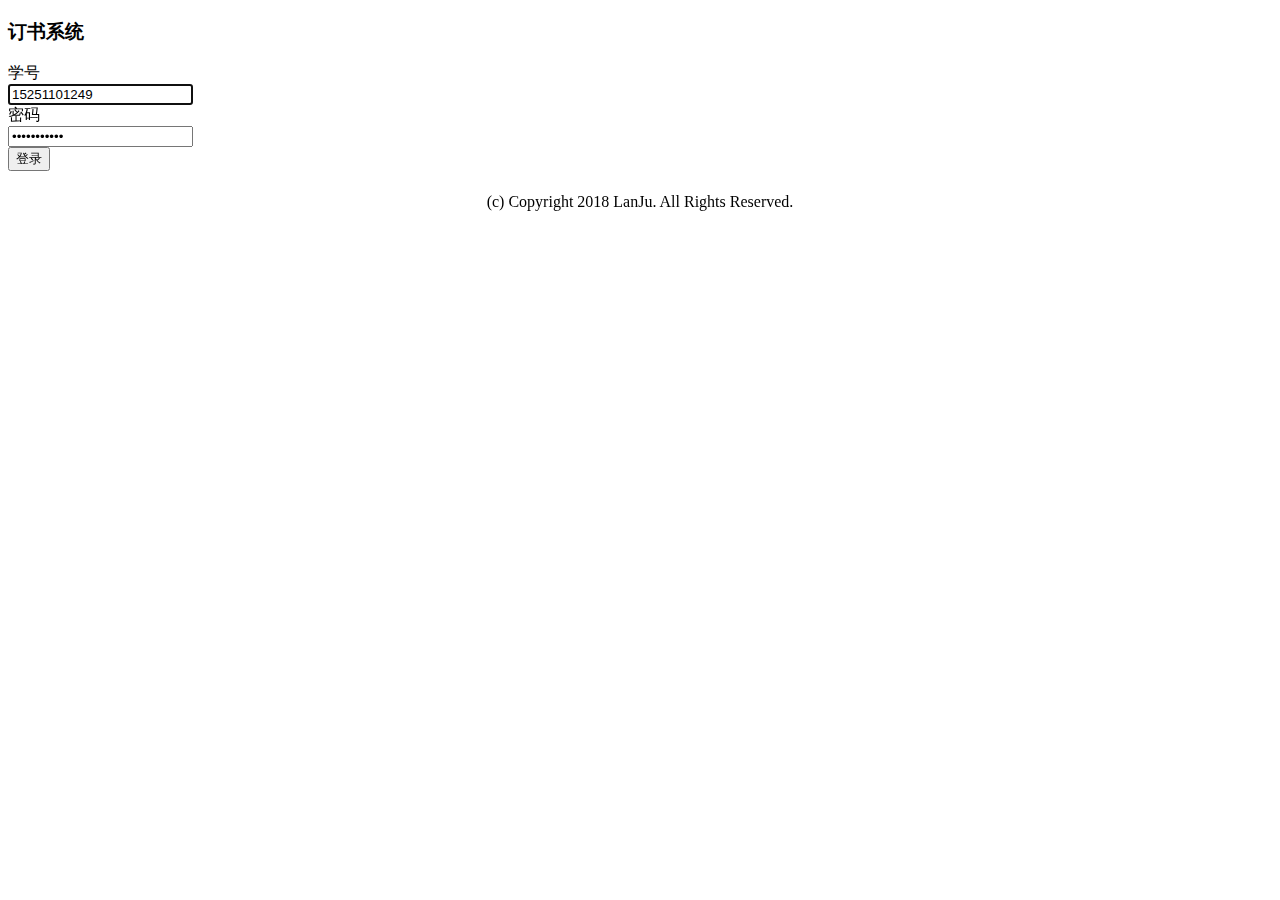
==== web/pages/login.html @ 78355d96 "有1error，备份用" ====
<!DOCTYPE html>
<html >
<head >
	<!--定义 字符编码-->
	<meta charset = "utf-8" >
	<!--定义 渲染模式-->
	<meta http-equiv = "X-UA-Compatible" content = "IE=edge,chrome=1" >
	<!--定义 关键词-->
	<meta name = "keywords" content = "订书系统,orderBook" >
	<!--定义 作者-->
	<meta name = "author" content = "LanJu" >
	<!--定义 页面描述-->
	<meta name = "description" content = "订书系统" >
	<!--定义 viewport-->
	<!--
			width=device-width 宽度等于设备宽度
			initial-scale=1.0 页面初始缩放值为1
			maximum-scale=1.0 允许用户的最大缩放值为1
			minimum-scale=1.0 允许用户的最小缩放值为1
			user-scalable=0 不允许用户进行缩放
		-->
	<meta name = "viewport"
	      content = "width=device-width, initial-scale=1.0, maximum-scale=1.0, user-scalable=0" >
	<!--标题-->
	<title >订书系统</title >
	<!--CSS-->
	<link rel = "stylesheet" href = "https://lib.baomitu.com/twitter-bootstrap/3.3.7/css/bootstrap.css" >
	<link rel = "stylesheet" href = "../assets/css/login.css" />
</head >

<body >

<!--header-->
<div class = "header" >
	<div class = "row" >
		<div class = "col-md-4 col-md-offset-4 col-sm-8 col-sm-offset-2 col-xs-10 col-xs-offset-1" >
			<h3 >订书系统</h3 >
		</div >
	</div >
</div >
<!--body-->
<div class = "row" >
	<div class = "col-md-4 col-md-offset-4 col-sm-8 col-sm-offset-2 col-xs-10 col-xs-offset-1" >
		<!--登录表单-->
		<form id = "login" class = "form-horizontal" role = "form" method="post"
		      action = "../controller/login.jsp" >
			<!--学号-->
			<div class = "form-group" >
				<label for = "studentId" class = "col-sm-2 control-label" >学号</label >
				<div class = "col-sm-10" >
					<input id = "studentId" class = "form-control" type = "text" value="15251101249"
					       name = "studentId" placeholder = "请输入学号" autofocus >
				</div >
			</div >
			<!--密码-->
			<div class = "form-group" >
				<label for = "password" class = "col-sm-2 control-label" >密码</label >
				<div class = "col-sm-10" >
					<input id = "password" class = "form-control" type = "password" value="15251101249"
					       name = "password" placeholder = "请输入密码" >
				</div >
			</div >
			<div class = "form-group" >
				<div class = "col-sm-offset-2 col-sm-10" >
					<button type = "submit" class = "btn btn-default" >登录</button >
				</div >
			</div >
		</form >
	</div >
</div >
<!--footer-->
<div class = "footer" >
	<div class = "row" >
		<div class = "col-md-4 col-md-offset-4 col-sm-8 col-sm-offset-2 col-xs-10 col-xs-offset-1" >
			<p class = "copyright" >(c) Copyright 2018 LanJu. All Rights
			                        Reserved.</p >
		</div >
	</div >
</div >
<!--JavaScript-->
<!--外部 JavaScript-->
<script src = "https://lib.baomitu.com/jquery/3.3.1/jquery.js" ></script >
<script src = "https://lib.baomitu.com/twitter-bootstrap/3.3.7/js/bootstrap.js" ></script >
<script src = "../static/js/jquery-validate/jquery.validate.js" ></script >
<script src = "../static/js/jquery-validate/messages_zh.js"
        type = "text/javascript" charset = "utf-8" ></script >
<!--自定义 JavaScript-->
<script src = "../assets/js/login.js" type = "text/javascript" charset = "utf-8" ></script >

</body >
</html >
---- web/assets/css/login.css ----
.copyright{
	margin-bottom: 0;
	line-height:30px;
	text-align: center;
}

.error{
	color: orangered;
}
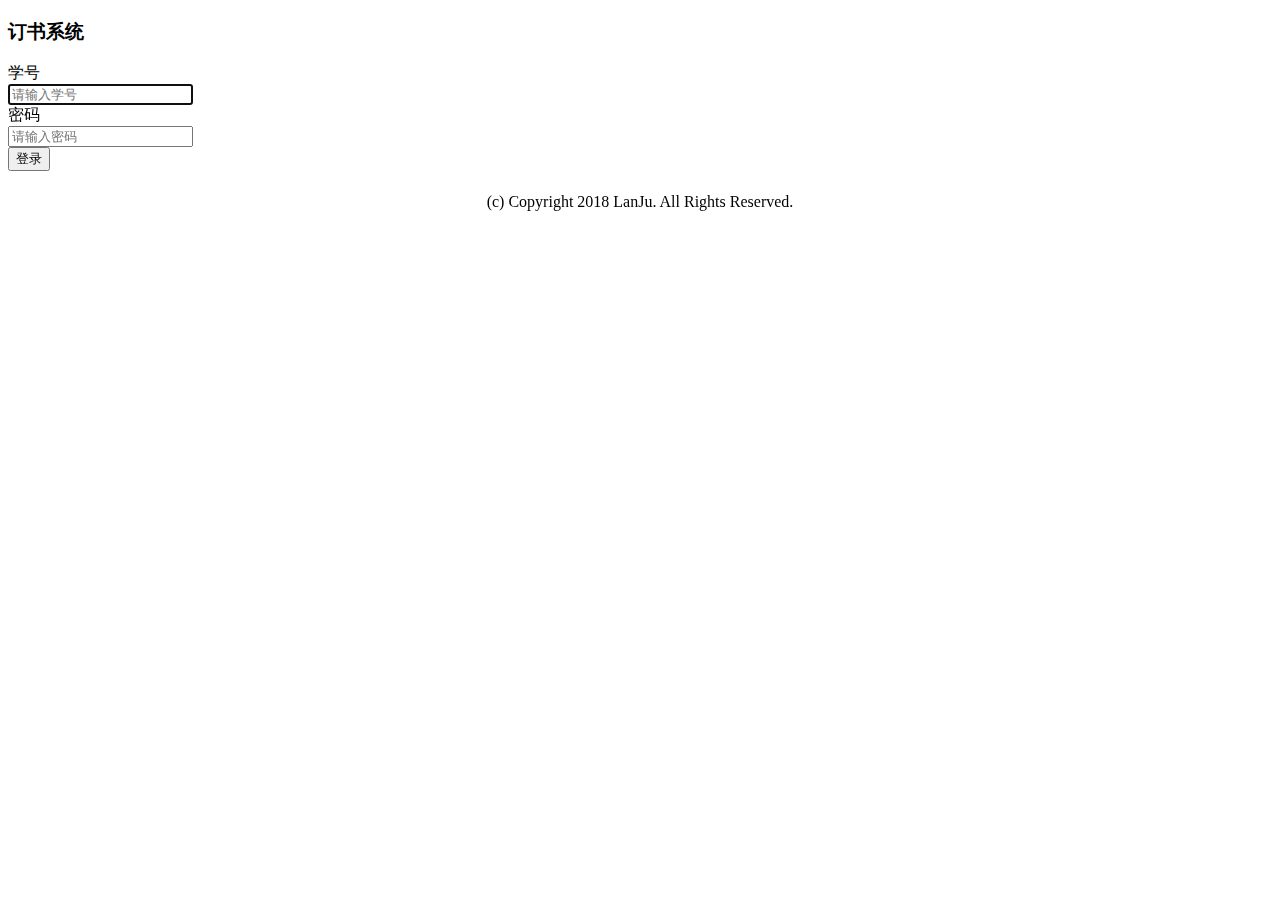
==== commit 0cda7d8d: "订单中心完成" ====
--- a/web/pages/login.html
+++ b/web/pages/login.html
@@ -48,7 +48,7 @@
 			<div class = "form-group" >
 				<label for = "studentId" class = "col-sm-2 control-label" >学号</label >
 				<div class = "col-sm-10" >
-					<input id = "studentId" class = "form-control" type = "text" value="15251101249"
+					<input id = "studentId" class = "form-control" type = "text"
 					       name = "studentId" placeholder = "请输入学号" autofocus >
 				</div >
 			</div >
@@ -56,7 +56,7 @@
 			<div class = "form-group" >
 				<label for = "password" class = "col-sm-2 control-label" >密码</label >
 				<div class = "col-sm-10" >
-					<input id = "password" class = "form-control" type = "password" value="15251101249"
+					<input id = "password" class = "form-control" type = "password"
 					       name = "password" placeholder = "请输入密码" >
 				</div >
 			</div >
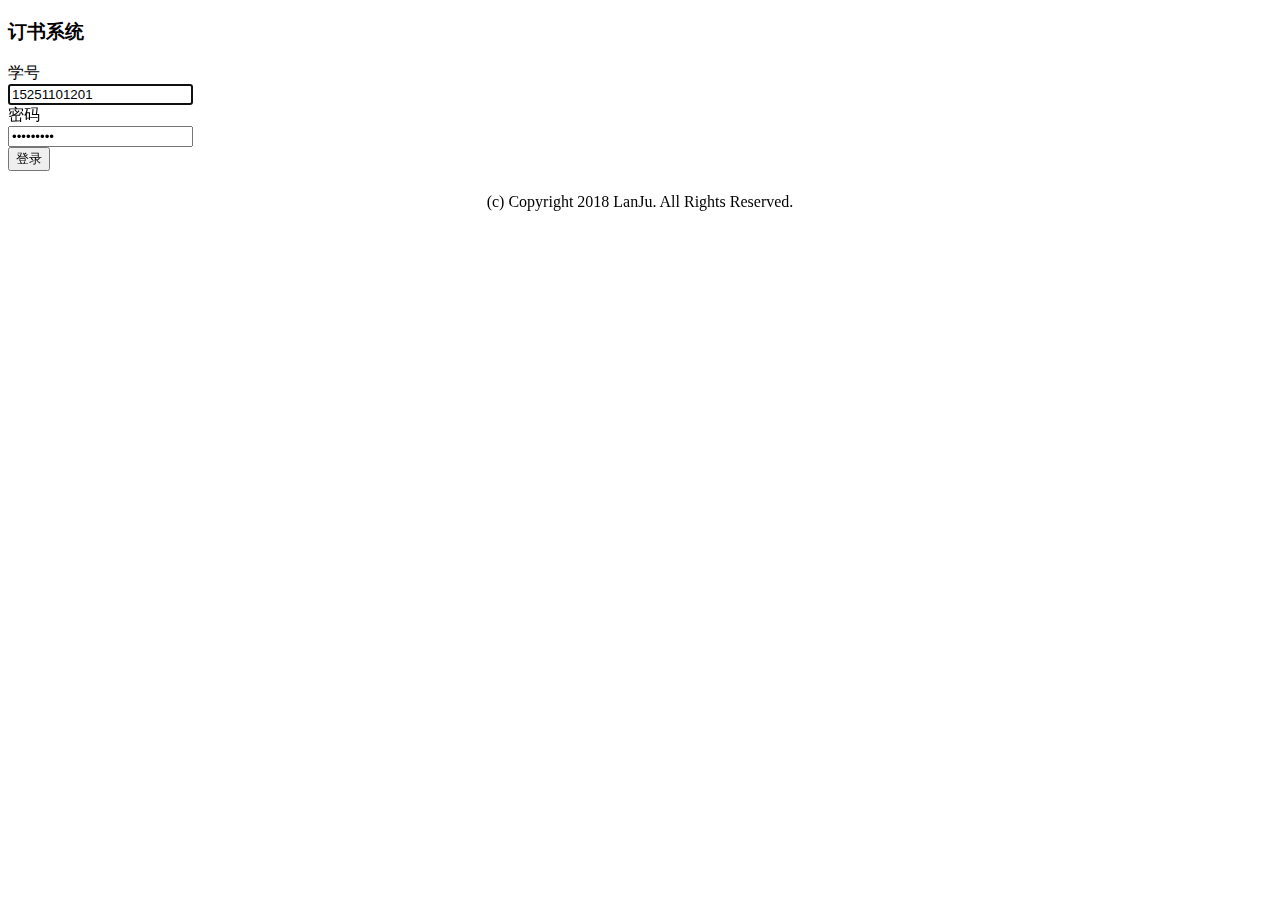
==== commit de688641: "响应式表格完成" ====
--- a/web/pages/login.html
+++ b/web/pages/login.html
@@ -48,7 +48,7 @@
 			<div class = "form-group" >
 				<label for = "studentId" class = "col-sm-2 control-label" >学号</label >
 				<div class = "col-sm-10" >
-					<input id = "studentId" class = "form-control" type = "text"
+					<input id = "studentId" class = "form-control" type = "text" value="15251101201"
 					       name = "studentId" placeholder = "请输入学号" autofocus >
 				</div >
 			</div >
@@ -56,7 +56,7 @@
 			<div class = "form-group" >
 				<label for = "password" class = "col-sm-2 control-label" >密码</label >
 				<div class = "col-sm-10" >
-					<input id = "password" class = "form-control" type = "password"
+					<input id = "password" class = "form-control" type = "password" value="152511012"
 					       name = "password" placeholder = "请输入密码" >
 				</div >
 			</div >
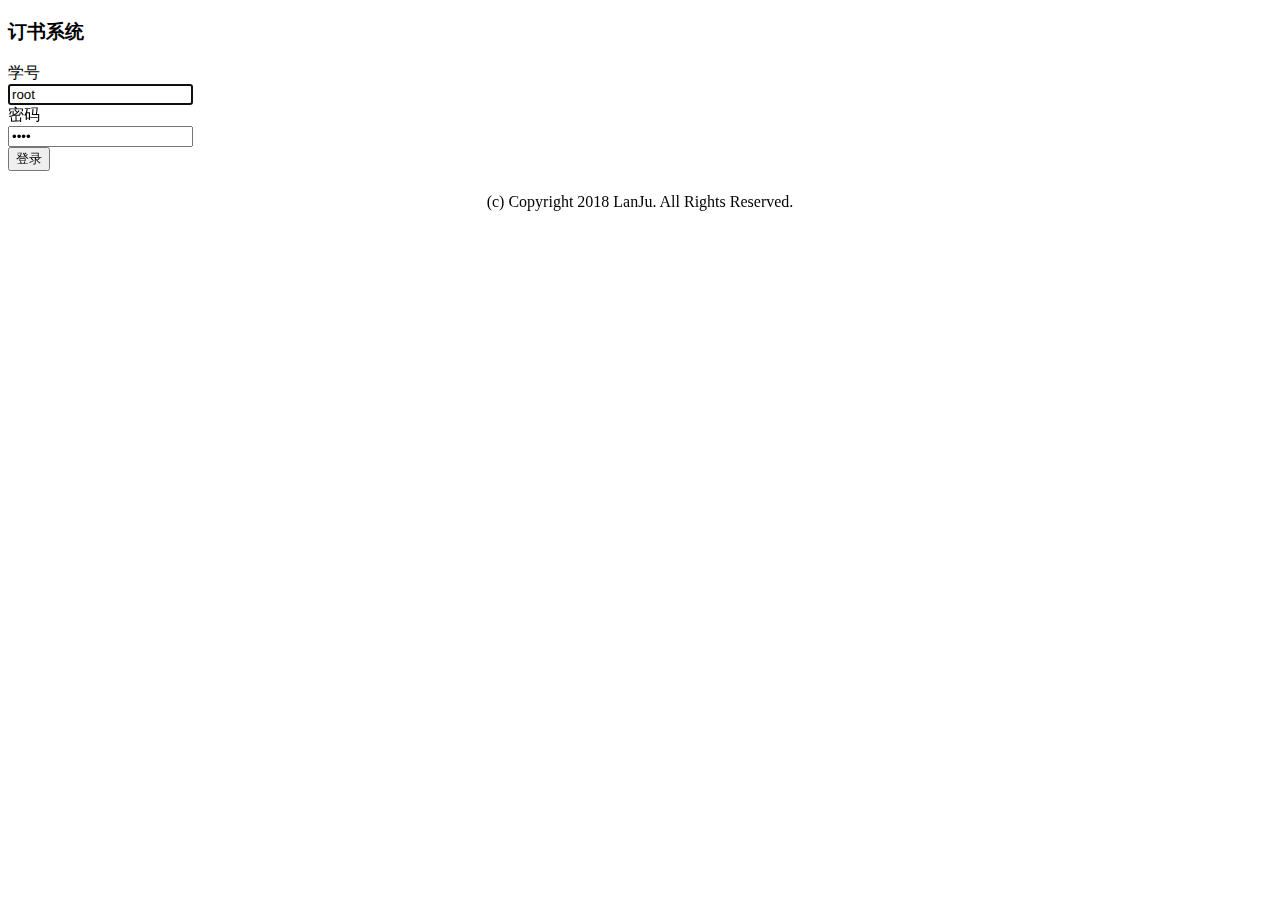
==== commit d08dff0c: "后台统计+后台管理基本完成" ====
--- a/web/pages/login.html
+++ b/web/pages/login.html
@@ -48,7 +48,7 @@
 			<div class = "form-group" >
 				<label for = "studentId" class = "col-sm-2 control-label" >学号</label >
 				<div class = "col-sm-10" >
-					<input id = "studentId" class = "form-control" type = "text" value="15251101201"
+					<input id = "studentId" class = "form-control" type = "text" value="root"
 					       name = "studentId" placeholder = "请输入学号" autofocus >
 				</div >
 			</div >
@@ -56,7 +56,7 @@
 			<div class = "form-group" >
 				<label for = "password" class = "col-sm-2 control-label" >密码</label >
 				<div class = "col-sm-10" >
-					<input id = "password" class = "form-control" type = "password" value="152511012"
+					<input id = "password" class = "form-control" type = "password" value="root"
 					       name = "password" placeholder = "请输入密码" >
 				</div >
 			</div >
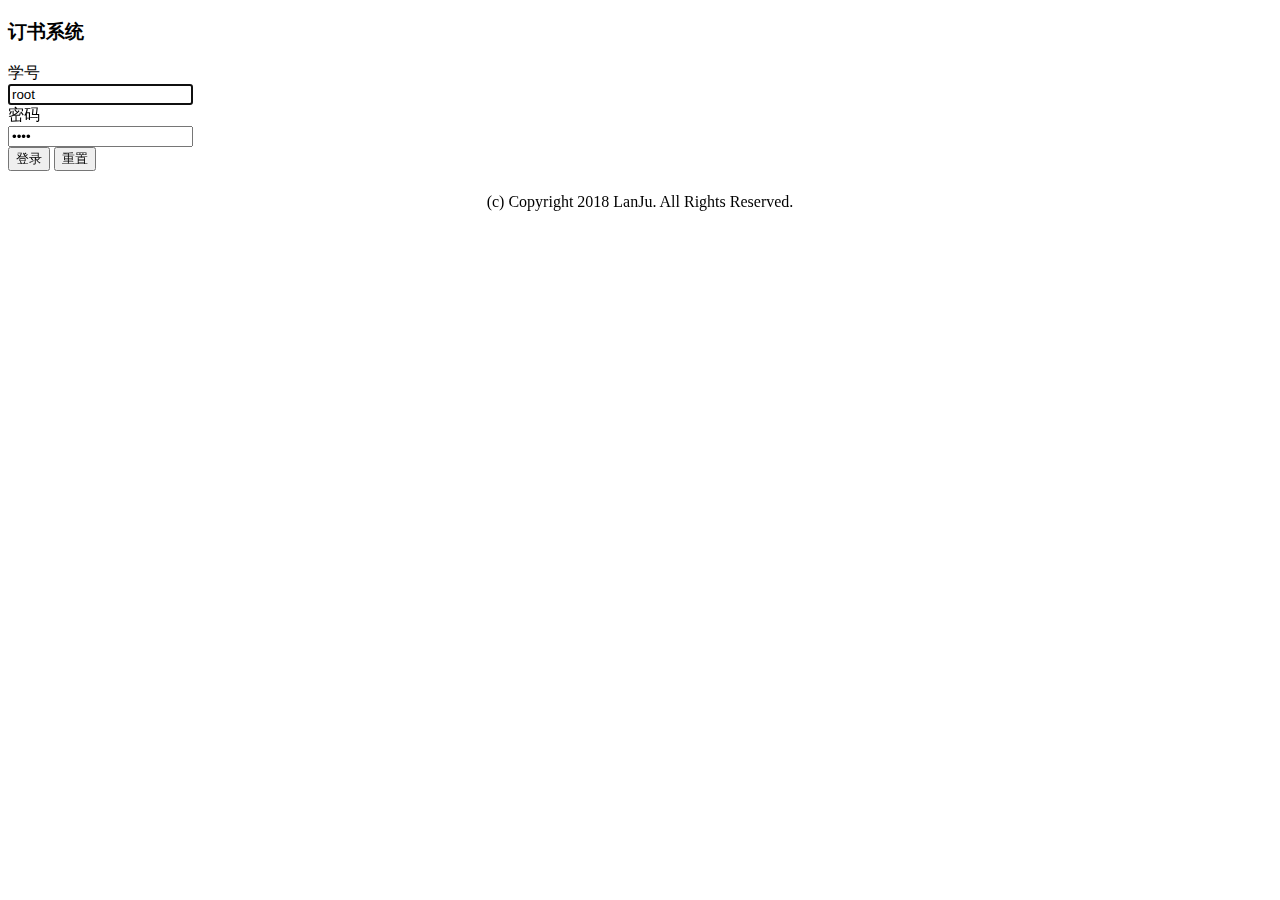
==== commit b7e87842: "增加对登录页面学号的验证，使用jQuery Validate的自定义验证方法" ====
--- a/web/pages/login.html
+++ b/web/pages/login.html
@@ -4,7 +4,7 @@
 	<!--定义 字符编码-->
 	<meta charset = "utf-8" >
 	<!--定义 渲染模式-->
-	<meta http-equiv = "X-UA-Compatible" content = "IE=edge,chrome=1" >
+	<!--<meta http-equiv = "X-UA-Compatible" content = "IE=edge,chrome=1" >-->
 	<!--定义 关键词-->
 	<meta name = "keywords" content = "订书系统,orderBook" >
 	<!--定义 作者-->
@@ -62,7 +62,8 @@
 			</div >
 			<div class = "form-group" >
 				<div class = "col-sm-offset-2 col-sm-10" >
-					<button type = "submit" class = "btn btn-default" >登录</button >
+					<button type = "submit" class = "btn btn-primary" >登录</button >
+					<button type = "reset" class = "btn btn-default" >重置</button >
 				</div >
 			</div >
 		</form >
@@ -72,8 +73,9 @@
 <div class = "footer" >
 	<div class = "row" >
 		<div class = "col-md-4 col-md-offset-4 col-sm-8 col-sm-offset-2 col-xs-10 col-xs-offset-1" >
-			<p class = "copyright" >(c) Copyright 2018 LanJu. All Rights
-			                        Reserved.</p >
+			<p class = "copyright" >
+				(c) Copyright 2018 LanJu. All Rights Reserved.
+			</p >
 		</div >
 	</div >
 </div >
@@ -82,10 +84,11 @@
 <script src = "https://lib.baomitu.com/jquery/3.3.1/jquery.js" ></script >
 <script src = "https://lib.baomitu.com/twitter-bootstrap/3.3.7/js/bootstrap.js" ></script >
 <script src = "../static/js/jquery-validate/jquery.validate.js" ></script >
-<script src = "../static/js/jquery-validate/messages_zh.js"
-        type = "text/javascript" charset = "utf-8" ></script >
+<script src = "../static/js/jquery-validate/additional-methods.js" ></script >
+<script src = "../static/js/jquery-validate/messages_zh.js"></script >
+<script src="../static/js/md5.js"></script>
 <!--自定义 JavaScript-->
-<script src = "../assets/js/login.js" type = "text/javascript" charset = "utf-8" ></script >
+<script src = "../assets/js/login.js"></script >
 
 </body >
 </html >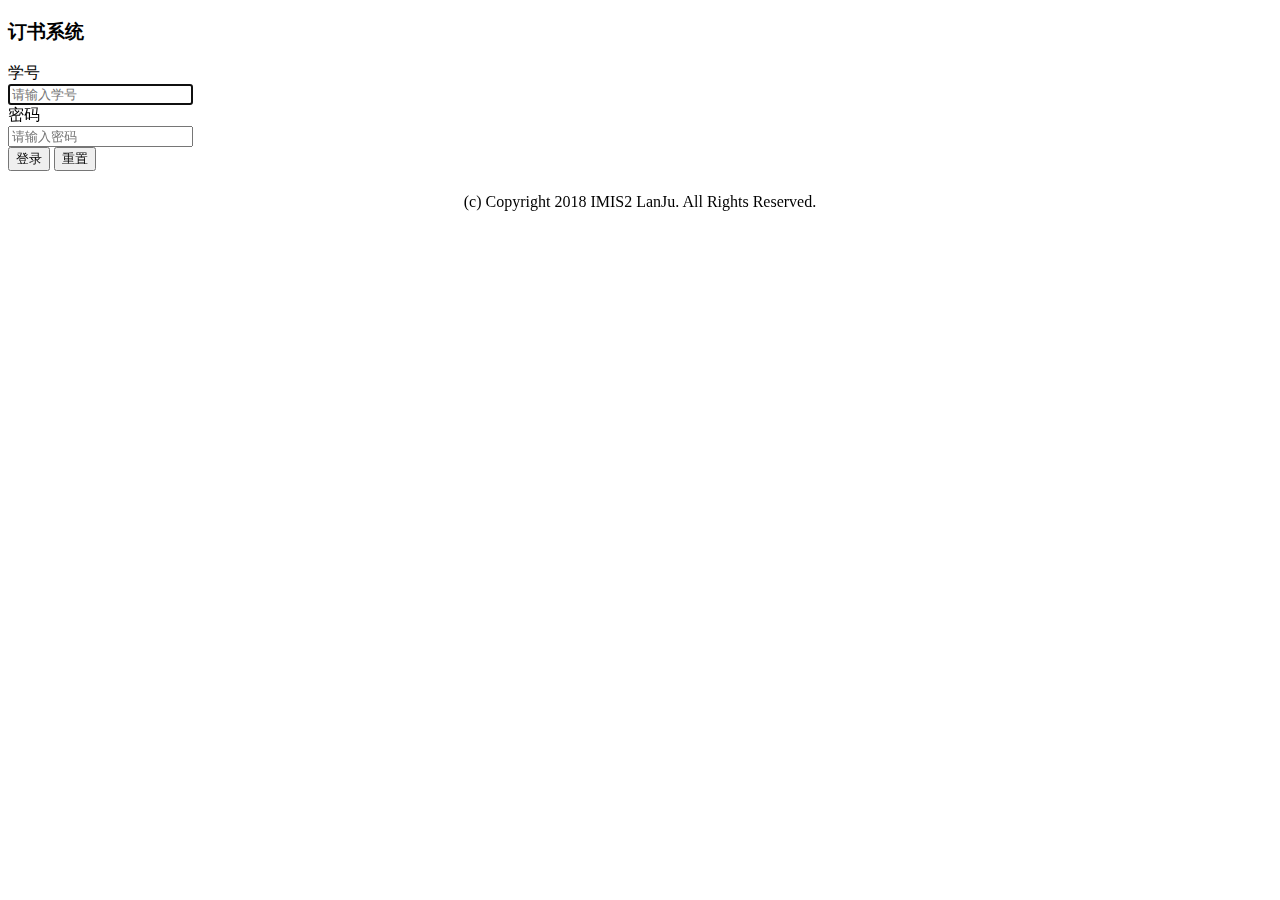
==== commit bfff5a19: "暂时完结吧" ====
--- a/web/pages/login.html
+++ b/web/pages/login.html
@@ -48,7 +48,7 @@
 			<div class = "form-group" >
 				<label for = "studentId" class = "col-sm-2 control-label" >学号</label >
 				<div class = "col-sm-10" >
-					<input id = "studentId" class = "form-control" type = "text" value="root"
+					<input id = "studentId" class = "form-control" type = "text" maxlength="11"
 					       name = "studentId" placeholder = "请输入学号" autofocus >
 				</div >
 			</div >
@@ -56,7 +56,7 @@
 			<div class = "form-group" >
 				<label for = "password" class = "col-sm-2 control-label" >密码</label >
 				<div class = "col-sm-10" >
-					<input id = "password" class = "form-control" type = "password" value="root"
+					<input id = "password" class = "form-control" type = "password" maxlength="11"
 					       name = "password" placeholder = "请输入密码" >
 				</div >
 			</div >
@@ -74,7 +74,7 @@
 	<div class = "row" >
 		<div class = "col-md-4 col-md-offset-4 col-sm-8 col-sm-offset-2 col-xs-10 col-xs-offset-1" >
 			<p class = "copyright" >
-				(c) Copyright 2018 LanJu. All Rights Reserved.
+				(c) Copyright 2018 IMIS2 LanJu. All Rights Reserved.
 			</p >
 		</div >
 	</div >
